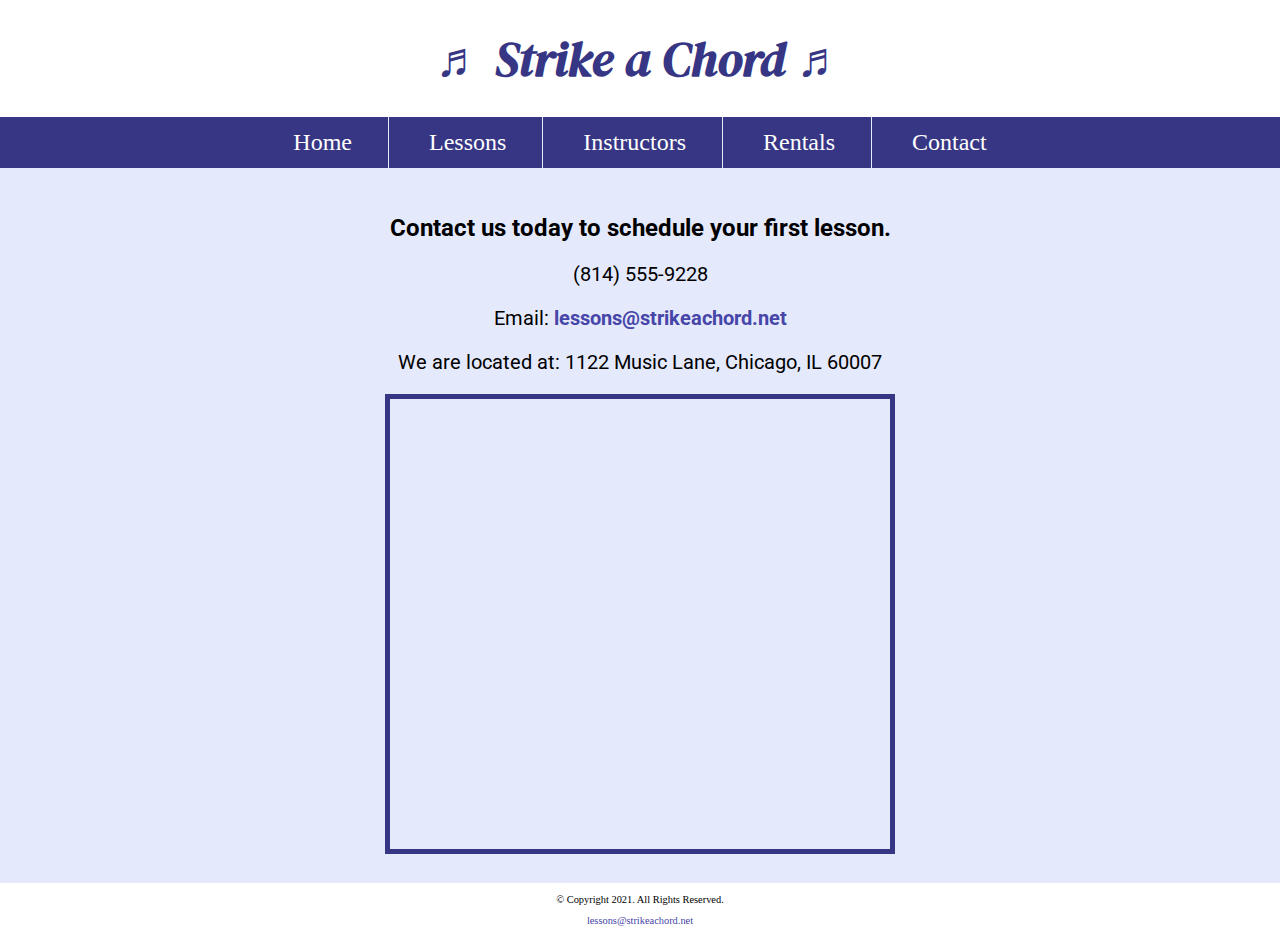
==== contact.html @ 2dac38d2 "Initial commit" ====
<!DOCTYPE html>
<!-- 
	Student Name: Maria Cruz
	File Name: contact.html
	Today's Date: May 20, 2021
 -->
<html lang="en">
<head>
	<title>Strike a Chord: Contact</title>
	<meta charset="utf-8">
    <link rel="stylesheet" href="css/styles.css">
    <meta name="viewport" content="width=device-width, initial-scale=1.0">
    <link href="https://fonts.googleapis.com/css?family=DM+Serif+Display:400i|Roboto&display=swap" rel="stylesheet">
</head>
<body>

	<header>
		<h1> <span class="tab-desk">&#9836;</span> Strike a Chord <span class="tab-desk">&#9836;</span> </h1>
	</header>
	
	<nav>
		<ul>
            <li><a href="index.html">Home</a></li>  
            <li><a href="lessons.html">Lessons</a></li>   
            <li><a href="instructors.html">Instructors</a></li>    
            <li><a href="rentals.html">Rentals</a></li>    
            <li><a href="contact.html">Contact</a></li>
        </ul>
	</nav>
	
	<!-- Use the main area to add the main content to the webpage -->
	<main>
        
        <div id="contact">
            
            <h2>Contact us today to schedule your first lesson.</h2>
            <p class="tel-link mobile"><a href="tel:8145559228">(814) 555-9228</a></p>
            <p class="tab-desk">(814) 555-9228</p>
            <p>Email: <a href="mailto:lessons@strikeachord.net" class="email-link">lessons@strikeachord.net</a></p>
            <p>We are located at: 1122 Music Lane, Chicago, IL 60007</p>
            
            <iframe src="https://www.google.com/maps/embed?pb=!1m18!1m12!1m3!1d380513.7160580949!2d-88.01215278051977!3d41.83339249282865!2m3!1f0!2f0!3f0!3m2!1i1024!2i768!4f13.1!3m3!1m2!1s0x880e2c3cd0f4cbed%3A0xafe0a6ad09c0c000!2sChicago%2C+IL!5e0!3m2!1sen!2sus!4v1558660826146!5m2!1sen!2sus" width="600" height="450" class="map" allowfullscreen></iframe>
        
        </div>
        
	</main>
	
	<footer>
		<p>&copy; Copyright 2021. All Rights Reserved.</p>
		<p><a href="mailto:lessons@strikeachord.net">lessons@strikeachord.net</a></p>
	</footer>
	
</body>
</html>
---- css/styles.css ----
/*
Author: Maria Cruz
Date: Current Date
File Name: styles.css
*/

/* CSS Reset */
body, header, nav, main, footer, img, h1, ul {
    margin: 0;
    padding: 0;
    border: 0;
}

/* Style rule for images */
img {
    max-width: 100%;
    display: block;
}

/* Style rules for mobile viewport */

/* Hide tab-desk class */
.tab-desk {
    display: none;
}

/* Style rules for header content */
header {
    text-align: center;
    font-size: 1.5em;
    color: #373684;
}

header h1 {
    font-family: 'DM Serif Display', serif;
    font-style: italic;
}

/* Style rules for navigation area */
nav {
    background-color: #373684;
}

nav ul {
    list-style-type: none;
    text-align: center;
}

nav li {
    display: block;
    font-size: 2em;
    border-top: 1px solid #e5e9fc;
}

nav li a {
    display: block;
    color: #fff;
    text-align: center;
    padding: 0.5em 1em;
    text-decoration: none;
}

/* Style rules for main content */
main {
    padding: 2%;
    background-color: #e5e9fc;
    overflow: auto;
    font-family: 'Roboto', sans-serif;
}

main p {
    font-size: 1.25em;
}

.action {
    font-size: 1.25em;
    color: #373684;
    font-weight: bold;
}

#piano, #guitar, #violin {
    margin: 0 2%;
}

#info {
    clear: left;
    background-color: #c0caf7;
    padding: 1% 2%;
}

#info ul {
    margin-left: 10%;
}

.round {
    border-radius: 8px; 
}

#contact {
    text-align: center;
}

.tel-link {
    background-color: #373684;
    padding: 2%;
    margin: 0 auto;
    width: 80%;
    text-align: center;
    border-radius: 5px;
}

.tel-link a {
    color: #fff;
    text-decoration: none;
    font-size: 1.5em;
    display: block;
}

#contact .email-link {
    color: #4645a8;
    text-decoration: none;
    font-weight: bold;
}

.map {
    border: 5px solid #373684;
    width: 95%;
    height: 50%;
}

/* Style rules for footer content */
footer {
    text-align: center;
    font-size: 0.65em;
    clear: left;
}

footer a {
    color: #4645a8;
    text-decoration: none;
}

/* Media Query for Tablet Viewport */
@media screen and (min-width: 550px), print {
    
    /* Tablet Viewport: Show tab-desk class, hide mobile class */
    .tab-desk {
        display: block;
    }

    .mobile {
        display: none;
    }
    
    /* Tablet Viewport: Style rule for header content */
    span.tab-desk {
        display: inline;
    }
    
    /* Tablet Viewport: Style rules for nav area */
    nav li {
        border-top: none;
        display: inline-block;
        border-right: 1px solid #e5e9fc;
        font-size: 1.5em;
    }
    
    nav li:last-child {
        border-right: none;
    }
    
    nav li a {
        padding: 0.25em 0.5em;
    }
    
    /* Tablet Viewport: Style rule for map */
   .map {
        width: 500px;
        height: 450px;
    }
    
}

/* Media Query for Desktop Viewport */
@media screen and (min-width: 769px), print {
    
    /* Desktop Viewport: Style rule for header */
    header {
        padding: 2%;
    }
    
    /* Desktop Viewport: Style rules for nav area */
    nav li a {
        padding: 0.5em 1.5em;
    }
    
    nav li a:hover {
        color: #373684;
        background-color: #e5e9fc;
    }
    
    /* Desktop Viewport: Style Rules for main content */  
    #info ul {
        margin-left: 5%;
    }
    
    main h3 {
        font-size: 1.5em;
    }
    
    #piano, #guitar, #violin {
        width: 29%;
        float: left;
        margin: 0 2%;
    }
    
}

/* Media Query for Print */
@media print {
    
    body {
        background-color: #fff;
        color: #000;
    }
    
}
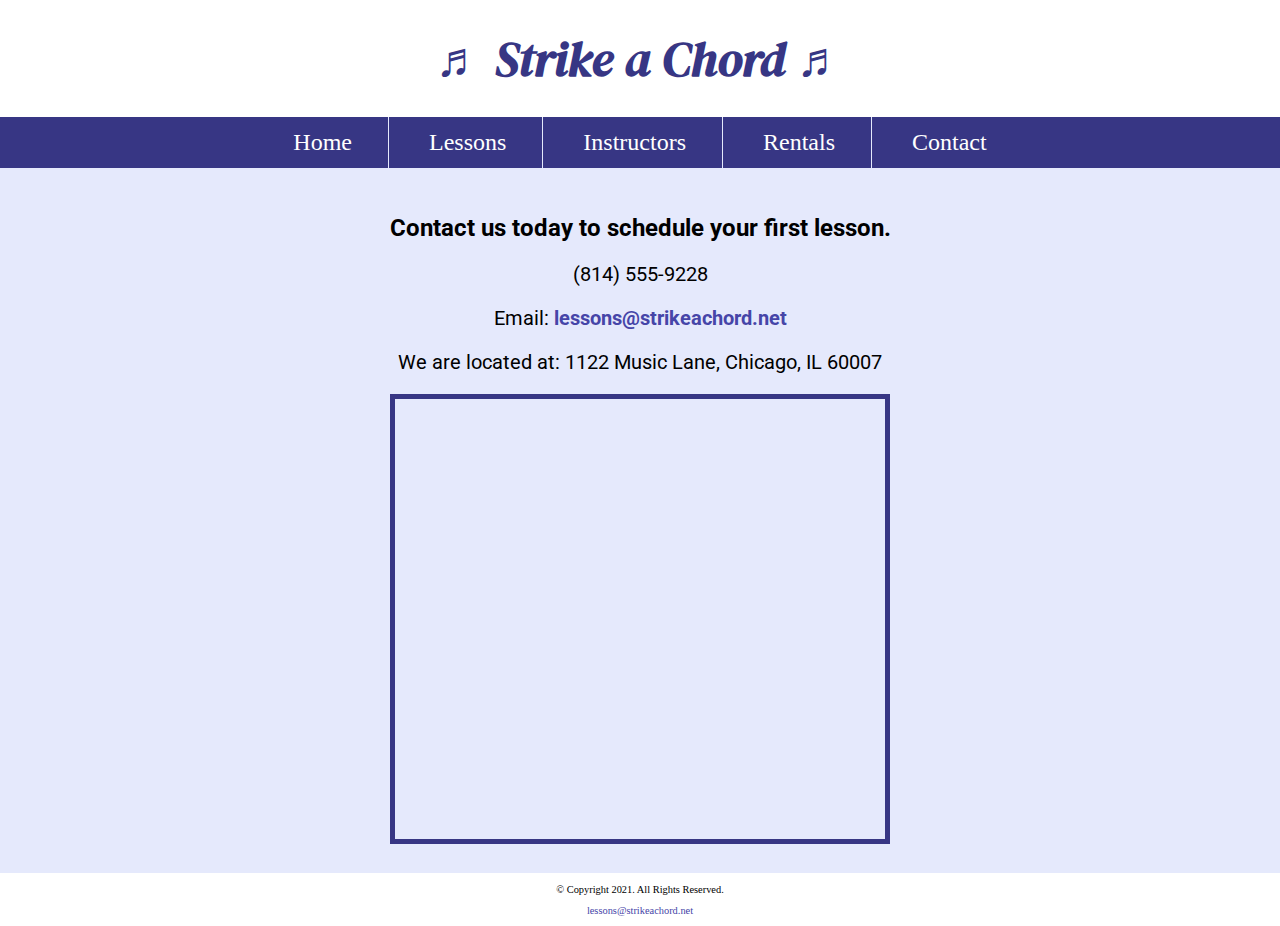
==== commit e8b0c807: "Added information to all pages" ====
--- a/contact.html
+++ b/contact.html
@@ -1,5 +1,5 @@
 <!DOCTYPE html>
-<!-- 
+<!--
 	Student Name: Maria Cruz
 	File Name: contact.html
 	Today's Date: May 20, 2021
@@ -11,44 +11,48 @@
     <link rel="stylesheet" href="css/styles.css">
     <meta name="viewport" content="width=device-width, initial-scale=1.0">
     <link href="https://fonts.googleapis.com/css?family=DM+Serif+Display:400i|Roboto&display=swap" rel="stylesheet">
+		<link rel="shortcut icon" href="images/favicon.ico">
+		<link rel="icon" type="image/png" sizes="32x32" href="images/favicon-32.png">
+		<link rel="apple-touch-icon" sizes="180x180" href="images/apple-touch-icon.png">
+		<link rel="icon" sizes="192x192" href="images/android-chrome-192.png">
 </head>
 <body>
 
 	<header>
 		<h1> <span class="tab-desk">&#9836;</span> Strike a Chord <span class="tab-desk">&#9836;</span> </h1>
 	</header>
-	
+
 	<nav>
 		<ul>
-            <li><a href="index.html">Home</a></li>  
-            <li><a href="lessons.html">Lessons</a></li>   
-            <li><a href="instructors.html">Instructors</a></li>    
-            <li><a href="rentals.html">Rentals</a></li>    
+            <li><a href="index.html">Home</a></li>
+            <li><a href="lessons.html">Lessons</a></li>
+            <li><a href="instructors.html">Instructors</a></li>
+            <li><a href="rentals.html">Rentals</a></li>
             <li><a href="contact.html">Contact</a></li>
         </ul>
 	</nav>
-	
+
 	<!-- Use the main area to add the main content to the webpage -->
 	<main>
-        
+
         <div id="contact">
-            
+
             <h2>Contact us today to schedule your first lesson.</h2>
             <p class="tel-link mobile"><a href="tel:8145559228">(814) 555-9228</a></p>
             <p class="tab-desk">(814) 555-9228</p>
             <p>Email: <a href="mailto:lessons@strikeachord.net" class="email-link">lessons@strikeachord.net</a></p>
             <p>We are located at: 1122 Music Lane, Chicago, IL 60007</p>
-            
+
             <iframe src="https://www.google.com/maps/embed?pb=!1m18!1m12!1m3!1d380513.7160580949!2d-88.01215278051977!3d41.83339249282865!2m3!1f0!2f0!3f0!3m2!1i1024!2i768!4f13.1!3m3!1m2!1s0x880e2c3cd0f4cbed%3A0xafe0a6ad09c0c000!2sChicago%2C+IL!5e0!3m2!1sen!2sus!4v1558660826146!5m2!1sen!2sus" width="600" height="450" class="map" allowfullscreen></iframe>
-        
+
         </div>
-        
+
 	</main>
-	
+
 	<footer>
 		<p>&copy; Copyright 2021. All Rights Reserved.</p>
 		<p><a href="mailto:lessons@strikeachord.net">lessons@strikeachord.net</a></p>
 	</footer>
-	
+
 </body>
-</html>+</html>
--- a/css/styles.css
+++ b/css/styles.css
@@ -5,7 +5,7 @@
 */
 
 /* CSS Reset */
-body, header, nav, main, footer, img, h1, ul {
+body, header, nav, main, footer, img, h1, ul, section, aside, figure, figcaption {
     margin: 0;
     padding: 0;
     border: 0;
@@ -17,8 +17,37 @@
     display: block;
 }
 
+/* Style rule for box sizing applies to all elements*/
+* {
+  box-sizing: border-box;
+}
+
 /* Style rules for mobile viewport */
-
+aside {
+  text-align: center;
+  font-size: 1.5em;
+  font-weight: bold;
+  color: #373684;
+  text-shadow: 3px 3px 10px #8280cb;
+}
+
+figure {
+  position: relative;
+  max-width: 275px;
+  margin: 2% auto;
+  border: 8px solid #373684;
+}
+
+figcaption {
+  position: absolute;
+  bottom: 0;
+  background: rgba(55, 54, 132, 0.7);
+  color: #fff;
+  width: 100%;
+  padding: 5% 0;
+  text-align: center;
+  font-family: Verdana, Arial, sans-serif;
+}
 /* Hide tab-desk class */
 .tab-desk {
     display: none;
@@ -93,7 +122,7 @@
 }
 
 .round {
-    border-radius: 8px; 
+    border-radius: 8px;
 }
 
 #contact {
@@ -142,7 +171,16 @@
 
 /* Media Query for Tablet Viewport */
 @media screen and (min-width: 550px), print {
-    
+    .grid-container {
+      display: grid;
+      grid-template-columns: 2;
+      grid-gap: 20px;
+    }
+
+    aside {
+      grid-column: 1 / span 2;
+    }
+
     /* Tablet Viewport: Show tab-desk class, hide mobile class */
     .tab-desk {
         display: block;
@@ -151,12 +189,12 @@
     .mobile {
         display: none;
     }
-    
+
     /* Tablet Viewport: Style rule for header content */
     span.tab-desk {
         display: inline;
     }
-    
+
     /* Tablet Viewport: Style rules for nav area */
     nav li {
         border-top: none;
@@ -164,64 +202,76 @@
         border-right: 1px solid #e5e9fc;
         font-size: 1.5em;
     }
-    
+
     nav li:last-child {
         border-right: none;
     }
-    
+
     nav li a {
         padding: 0.25em 0.5em;
     }
-    
+
     /* Tablet Viewport: Style rule for map */
    .map {
         width: 500px;
         height: 450px;
     }
-    
+
 }
 
 /* Media Query for Desktop Viewport */
 @media screen and (min-width: 769px), print {
-    
+
+    .grid{
+      grid-template-columns: 4;
+    }
+
+    figcaption {
+      font-size: 1em;
+    }
+
+    aside {
+      grid-column: 1 / span 4;
+    }
+
     /* Desktop Viewport: Style rule for header */
     header {
         padding: 2%;
     }
-    
+
     /* Desktop Viewport: Style rules for nav area */
     nav li a {
         padding: 0.5em 1.5em;
     }
-    
+
     nav li a:hover {
         color: #373684;
         background-color: #e5e9fc;
     }
-    
-    /* Desktop Viewport: Style Rules for main content */  
+
+    /* Desktop Viewport: Style Rules for main content */
     #info ul {
         margin-left: 5%;
     }
-    
+
     main h3 {
         font-size: 1.5em;
     }
-    
+
     #piano, #guitar, #violin {
         width: 29%;
         float: left;
         margin: 0 2%;
     }
-    
+
 }
 
 /* Media Query for Print */
 @media print {
-    
+
     body {
         background-color: #fff;
         color: #000;
     }
-    
-}+
+}
